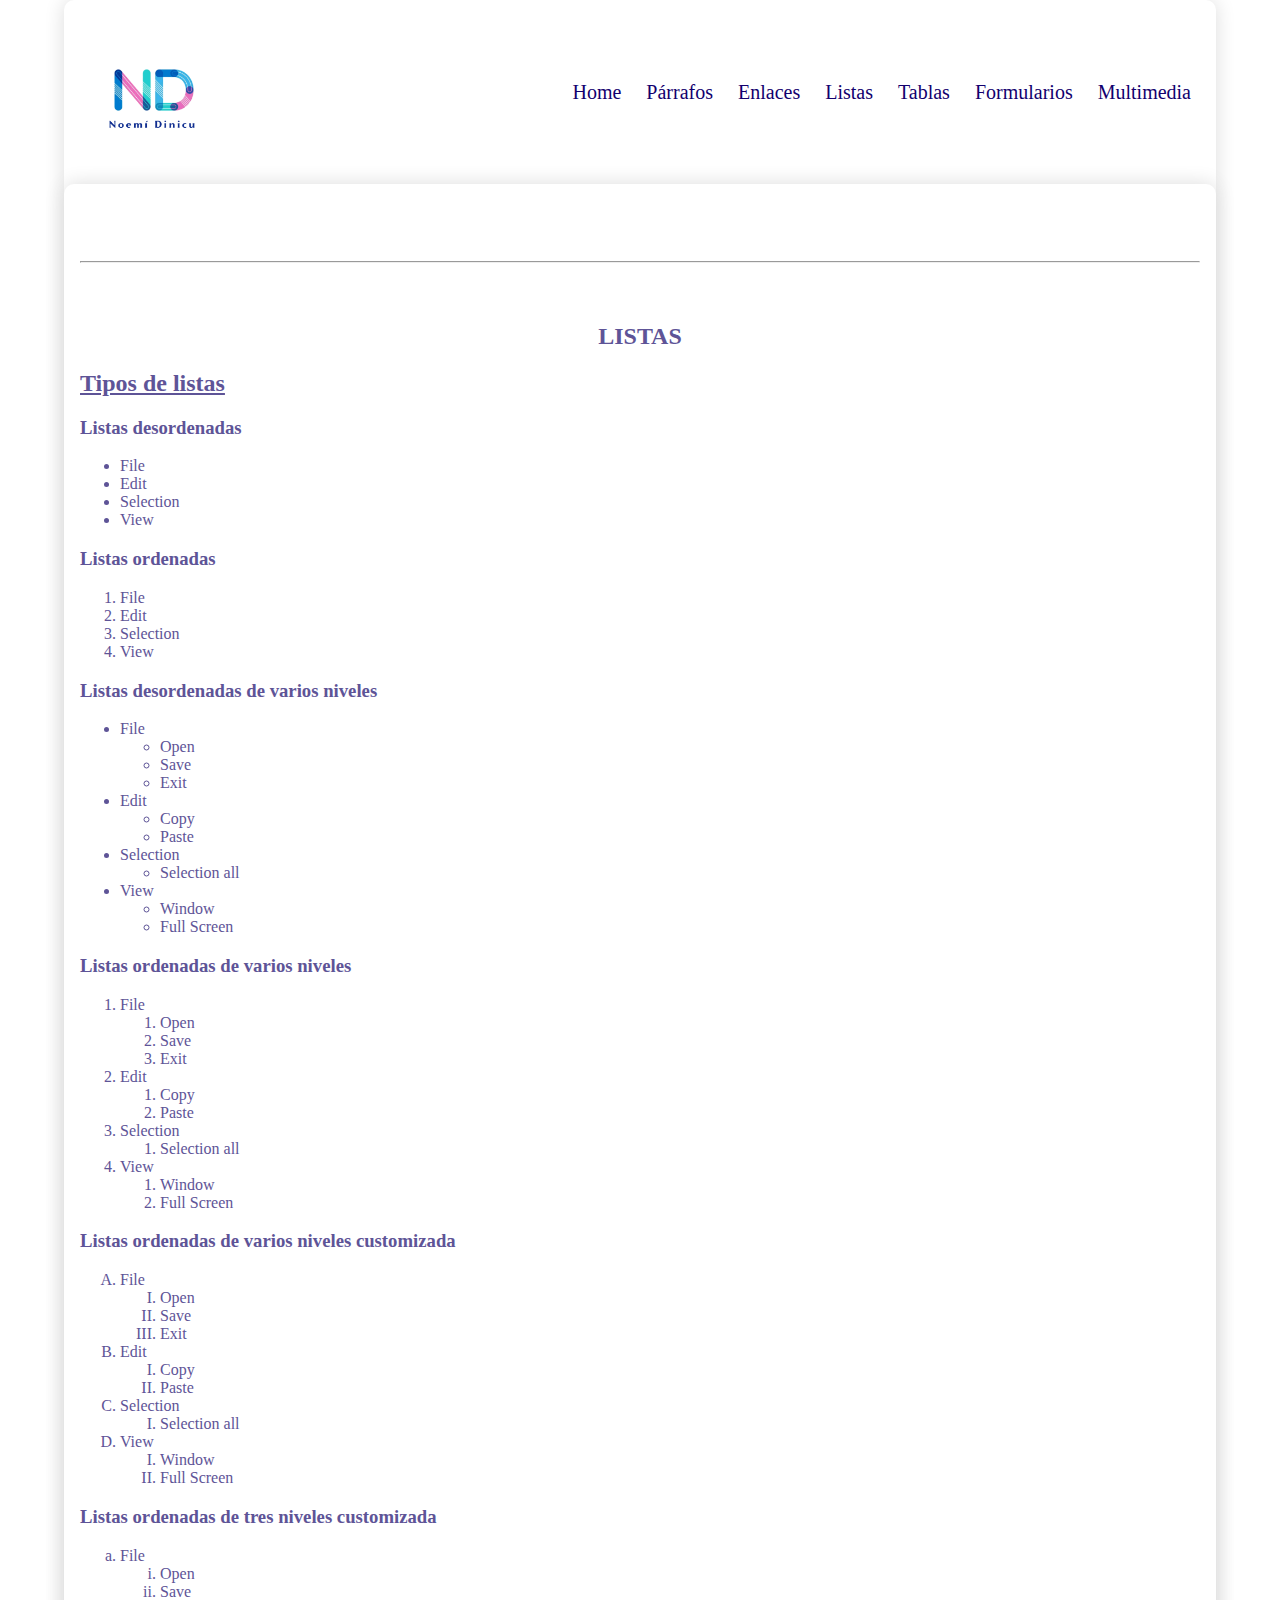
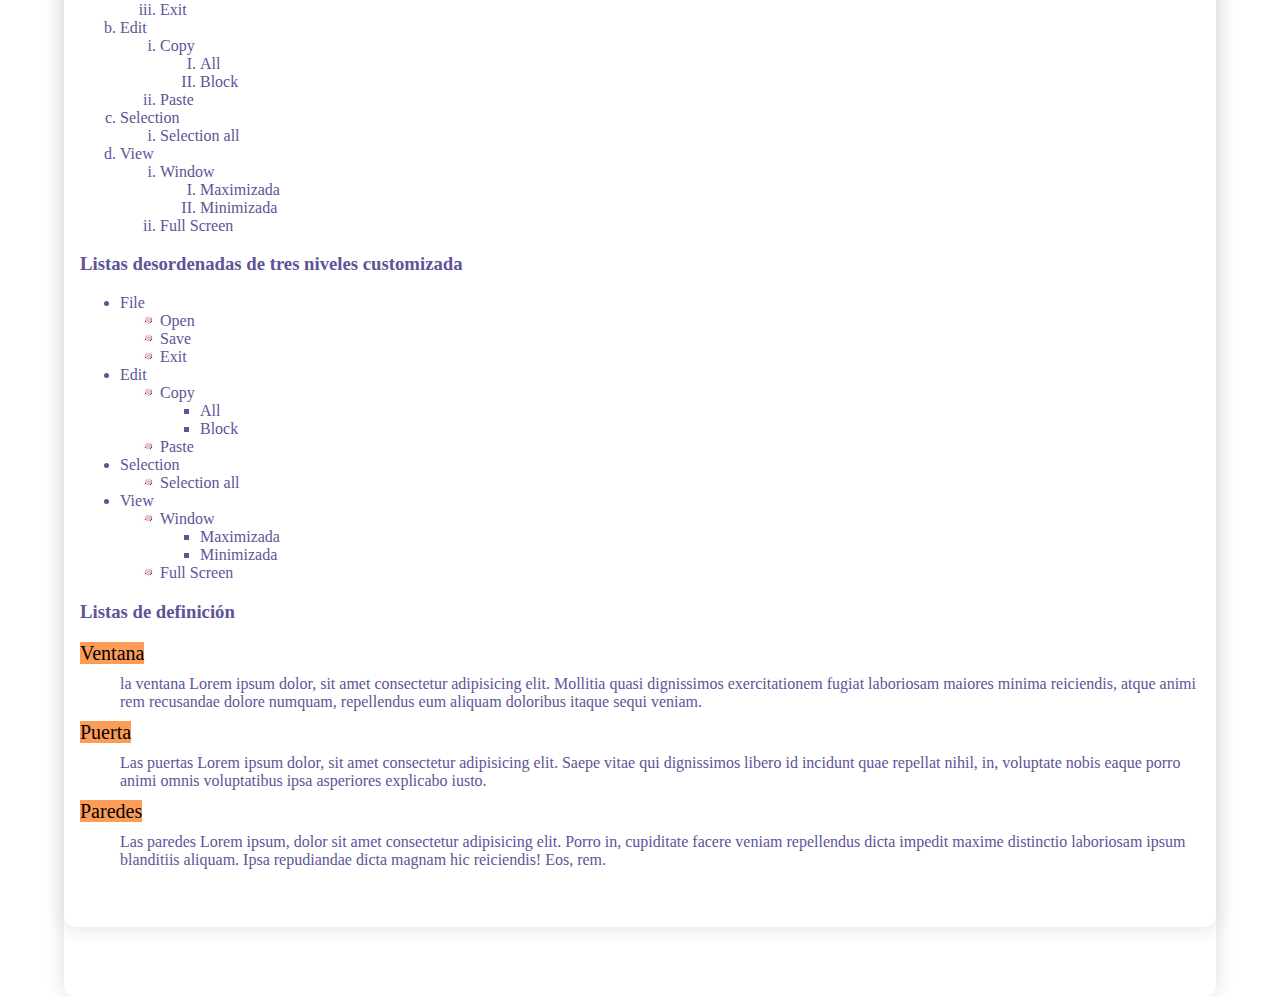
==== listas.html @ ff15ec3a "new file:   css/style.css 	new file:   enlaces.html 	new file:   formularios.html 	new file:   img/N" ====
<!DOCTYPE html>
<html lang="en">

<head>
    <meta charset="UTF-8">
    <meta name="viewport" content="width=device-width, initial-scale=1.0">
    <title>Curso HTML5-CSS3</title>
    <link rel="stylesheet" href="css/style.css">
</head>

<body>
    <div class="container shadow">
        <header>
            <div class="row align-items-center">
                <div class="col-3"><img src="img/ND1transparencia.png" alt="logo" width="150"></div>
                <div class="col-9">
                    <span id="btnmenu" onclick="opendrawer()">&#9776;</span>
                    <nav id="menu">
                        <ul class="text-right">
                            <li>
                                <a href="index.html">
                                    Home
                                </a>
                            </li>
                            <li>
                                <a href="parrafos.html">
                                    Párrafos
                                </a>
                            </li>
                            <li>
                                <a href="enlaces.html">
                                    Enlaces
                                </a>
                            </li>
                            <li>
                                <a href="listas.html">
                                    Listas
                                </a>
                            </li>
                            <li>
                                <a href="tablas.html">
                                    Tablas
                                </a>
                            </li>
                            <li>
                                <a href="formularios.html">
                                    Formularios
                                </a>
                            </li>
                            <li>
                                <a href="multimedia.html">
                                    Multimedia
                                </a>
                            </li>
                        </ul>
                    </nav>
                </div>
            </div>


        </header>
        <main class="shadow">
            <div class="px-3">
                <h1 class="text-center bg-azul-o text-white py-3">HTML5 & CSS3</h1>
            </div>
            <div class="px-3">
                <hr>
            </div>
            <div class="p-3">
                <div id="listas" class="py-3">
                    <h2 class="text-center">LISTAS</h2>
                    <h2 class="text-subr">Tipos de listas</h2>
                    <h3>Listas desordenadas</h3>
                    <ul>
                        <li>File</li>
                        <li>Edit</li>
                        <li>Selection</li>
                        <li>View</li>
                    </ul>
                    <h3>Listas ordenadas</h3>
                    <ol>
                        <li>File</li>
                        <li>Edit</li>
                        <li>Selection</li>
                        <li>View</li>
                    </ol>
                    <h3>Listas desordenadas de varios niveles</h3>
                    <ul>
                        <li>File
                            <ul>
                                <li>Open</li>
                                <li>Save</li>
                                <li>Exit</li>
                            </ul>
                        </li>
                        <li>Edit
                            <ul>
                                <li>Copy</li>
                                <li>Paste</li>
                            </ul>
                        </li>
                        <li>Selection
                            <ul>
                                <li>Selection all</li>
                            </ul>
                        </li>
                        <li>View
                            <ul>
                                <li>Window</li>
                                <li>Full Screen</li>
                            </ul>
                        </li>
                    </ul>
                    <h3>Listas ordenadas de varios niveles</h3>
                    <ol>
                        <li>File
                            <ol>
                                <li>Open</li>
                                <li>Save</li>
                                <li>Exit</li>
                            </ol>
                        </li>
                        <li>Edit
                            <ol>
                                <li>Copy</li>
                                <li>Paste</li>
                            </ol>
                        </li>
                        <li>Selection
                            <ol>
                                <li>Selection all</li>
                            </ol>
                        </li>
                        <li>View
                            <ol>
                                <li>Window</li>
                                <li>Full Screen</li>
                            </ol>
                        </li>
                    </ol>
                    <h3>Listas ordenadas de varios niveles customizada</h3>
                    <div id="listaoc">
                        <ol>
                            <li>File
                                <ol>
                                    <li>Open</li>
                                    <li>Save</li>
                                    <li>Exit</li>
                                </ol>
                            </li>
                            <li>Edit
                                <ol>
                                    <li>Copy</li>
                                    <li>Paste</li>
                                </ol>
                            </li>
                            <li>Selection
                                <ol>
                                    <li>Selection all</li>
                                </ol>
                            </li>
                            <li>View
                                <ol>
                                    <li>Window</li>
                                    <li>Full Screen</li>
                                </ol>
                            </li>
                        </ol>
                    </div>
                    <h3>Listas ordenadas de tres niveles customizada</h3>
                    <div id="listaotc">
                        <ol>
                            <li>File
                                <ol>
                                    <li>Open</li>
                                    <li>Save</li>
                                    <li>Exit</li>
                                </ol>
                            </li>
                            <li>Edit
                                <ol>
                                    <li>Copy
                                        <ol>
                                            <li>All</li>
                                            <li>Block</li>
                                        </ol>
                                    </li>
                                    <li>Paste</li>
                                </ol>
                            </li>
                            <li>Selection
                                <ol>
                                    <li>Selection all</li>
                                </ol>
                            </li>
                            <li>View
                                <ol>
                                    <li>Window
                                        <ol>
                                            <li>Maximizada</li>
                                            <li>Minimizada</li>
                                        </ol>
                                    </li>
                                    <li>Full Screen</li>
                                </ol>
                            </li>
                        </ol>
                    </div>
                    <h3>Listas desordenadas de tres niveles customizada</h3>
                    <div id="listadtc">
                        <ul>
                            <li>File
                                <ul>
                                    <li>Open</li>
                                    <li>Save</li>
                                    <li>Exit</li>
                                </ul>
                            </li>
                            <li>Edit
                                <ul>
                                    <li>Copy
                                        <ul>
                                            <li>All</li>
                                            <li>Block</li>
                                        </ul>
                                    </li>
                                    <li>Paste</li>
                                </ul>
                            </li>
                            <li>Selection
                                <ul>
                                    <li>Selection all</li>
                                </ul>
                            </li>
                            <li>View
                                <ul>
                                    <li>Window
                                        <ul>
                                            <li>Maximizada</li>
                                            <li>Minimizada</li>
                                        </ul>
                                    </li>
                                    <li>Full Screen</li>
                                </ul>
                            </li>
                        </ul>
                    </div>
                    <h3>Listas de definición</h3>
                    <dl>
                        <dt>Ventana</dt>
                        <dd>la ventana Lorem ipsum dolor, sit amet consectetur adipisicing elit. Mollitia quasi
                            dignissimos exercitationem fugiat laboriosam maiores minima reiciendis, atque animi rem
                            recusandae dolore numquam, repellendus eum aliquam doloribus itaque sequi veniam.</dd>
                        <dt>Puerta</dt>
                        <dd>Las puertas Lorem ipsum dolor, sit amet consectetur adipisicing elit. Saepe vitae qui
                            dignissimos libero id incidunt quae repellat nihil, in, voluptate nobis eaque porro animi
                            omnis voluptatibus ipsa asperiores explicabo iusto.</dd>
                        <dt>Paredes</dt>
                        <dd>Las paredes Lorem ipsum, dolor sit amet consectetur adipisicing elit. Porro in,
                            cupiditate facere veniam repellendus dicta impedit maxime distinctio laboriosam ipsum
                            blanditiis aliquam. Ipsa repudiandae dicta magnam hic reiciendis! Eos, rem.</dd>
                    </dl>
                </div>
            </div>

        </main>
        <footer>
            <h1 class="bg-azul-o text-center text-white py-3">&copy; Paco Pulido</h1>
        </footer>
    </div>
    <script>
        function opendrawer() {
            document.getElementById('menu').style.display = 'block';
            document.getElementById('menu').style.witdh = '100%';
        }
    </script>
</body>

</html>
---- css/style.css ----
body {
    margin: 0;
}

* {
    box-sizing: border-box;
    color: rgb(94, 84, 151);
}

/* For desktop: */
.container {
    width: 90%;
    margin: 0 auto;
}
/* For mobile: */
@media screen and (max-width: 1000px) {
    .container {
        width: 100%;
    }
}
/* For desktop: */
.row {
    display: flex;
    justify-content: space-between;
    align-items: center;
}
/* For mobile: */
@media screen and (max-width: 1000px) {
    .row {
        flex-wrap: wrap;
    }
}

.justify-content-between {
    justify-content: space-between;
}

.align-items-center {
    align-items: center;
}

/* For desktop: */
.col-1 {
    width: 8.33%;
}

.col-2 {
    width: 16.66%;
}

.col-3 {
    width: 25%;
}

.col-4 {
    width: 33.33%;
}

.col-5 {
    width: 41.66%;
}

.col-6 {
    width: 50%;
}

.col-7 {
    width: 58.33%;
}

.col-8 {
    width: 66.66%;
}

.col-9 {
    width: 75%;
}

.col-10 {
    width: 83.33%;
}

.col-11 {
    width: 91.66%;
}

.col-12 {
    width: 100%;
}

/* For mobile: */
@media only screen and (max-width: 1000px) {
    [class*="col-"] {
        width: 100%;
    }
}

/* For desktop: */
[class*="col-"] {
    padding: 15px;
}

.shadow {
    box-shadow: 0 0 20px gainsboro;
    border-radius: 10px;
}
nav ul{
    padding: 0;
    margin: 0;
    list-style-type: none;
}

nav li {
    display: inline;
    padding: 10px;
    font-size: 20px;
}
/* For mobile: */
@media screen and (max-width: 1000px) {
    nav li {
        display: flex;
        justify-content: center;
        font-size: 30px;
    }
    nav ul {
        background-color: rgb(243, 251, 254);
    }
}

nav li a {
    color: rgb(18, 0, 110);
}

nav li:hover {
    background-color:  rgb(225, 245, 253);
}

.text-right{
    text-align: right;
}
.img-center{
    image-orientation: from-image;
}

a {
    text-decoration: none;
}
.text-center {
    text-align: center;
}
.py-3 {
    padding: 16px 0;
}
.px-3 {
    padding: 0 16px;
}
.p-3 {
    padding: 16px;
}

.bg-rosa {
    background-color: rgb(217, 38, 175);
}

.bg-azul-d{
    background-color: rgb(84, 201, 201)
}

.bg-azul-c {
    background-color: rgb(240, 249, 252);
}
.bg-verde {
    background-color: rgb(74, 221, 126);
}
.text-white {
    color: white;
}
.text-red {
    color: red;
    background-color: rgb(47, 31, 114);
}
footer h1 {
    border-bottom-left-radius: 10px;
}
footer h1 {
    border-bottom-right-radius: 10px;
}

h1 {
    margin: 0;
}

#btnmenu {
    font-size: 40px;
    display: none;
}
/* For mobile: */
@media screen and (max-width: 1000px) {
    #btnmenu {
        display: inline;
    }
    #menu{
        display: none;
    }
}
@media screen and (max-width: 1600px) and (min-width: 1000px)  {
    #menu{
        display: block;
    }
}
.text-subr {
    text-decoration: underline;
}
#listaoc ol {
    list-style-type: upper-alpha;
}
#listaoc ol ol {
    list-style-type: upper-roman;
}
#listaotc ol {
    list-style-type: lower-alpha;
}
#listaotc ol ol {
    list-style-type: lower-roman;
}
#listaotc ol ol ol {
    list-style-type: upper-roman;
}
#listadtc ul ul {
    list-style-image: url(../img/corazon.jpg);
}
#listadtc ul ul ul{
    list-style-image: none;
    list-style-type: square;
}
dt {
    background-color:  rgb(253, 156, 87);
    color: rgb(0, 0, 0);
    font-size: 20px;
    display: inline;
}
dd {
    padding: 10px 0;
}
table.tcenter {
    width: 60%;
    margin: 0 auto;
}
table.tcenter th{
    background-color: rgb(2, 2, 63);
    color: white;
    font-size: 22px;
}
table.tcenter td{
    padding: 6px;
    font-size: 18px;
}
table.tstriped tr:nth-child(odd){
    background-color: rgb(60, 232, 215);  
}
table.tstriped tr:nth-child(even){
    background-color: rgb(224, 96, 141);  
}
table.tborder, table.tborder td {
    border: solid 1px gray;
}

table.horario {
    font-size: 20px;
    width: 70%;
    margin: 0 auto;
    text-align: center;
}
table.horario td {
    color: black;
}
table.horario th {
    background-color: #f0f0f0;
    color: #008080;
}
table.horario th.grupo {
    font-size: 26px;
    font-style: italic;
}
.fol {
    background-color: #f0f0c8;
}
.ende {
    background-color: #b4b36e;
}
.lm {
    background-color: #f7cac9;
}
.prog {
    background-color: #b37b7a;
}
.sisi {
    background-color: #a5da9c;
}
.ing {
    background-color: #77b3eb;
}
.bd {
    background-color: #d2d2fb;
}
.fol {
    background-color: #8081bb;
}
form.form-ingreso {
    width: 50%;
    float: left;
    padding: 0 40px;
}
form.form-registro {
    width: 50%;
    float: right;
    padding: 0 40px;
}
form.form-login fieldset{
    width: 60%;
}
form.form-html5 {
    width: 40%;
    margin: 0 auto;
}

form.form-html5 fieldset {
    padding: 0 30px;
    background-color: #e2fafa;
}
form.form-html5 legend {
    background-color: rgb(201, 111, 111);
    color: white;
    padding: 8px;
    font-size: 20px;
}
form.form-html5 label {
    
    color: black;
}
.cb {
    clear: both;
}
.btn {
    border: 0;
    padding: 8px 20px;
    border-radius: 6px;
    font-size: 15px;
}
.btn-red {
    background-color: rgb(78, 6, 6);
    color: white;
}
.btn-blue {
    background-color: rgb(46, 12, 126);
    color: white;
}

.video-100{
    width: 100%;
}
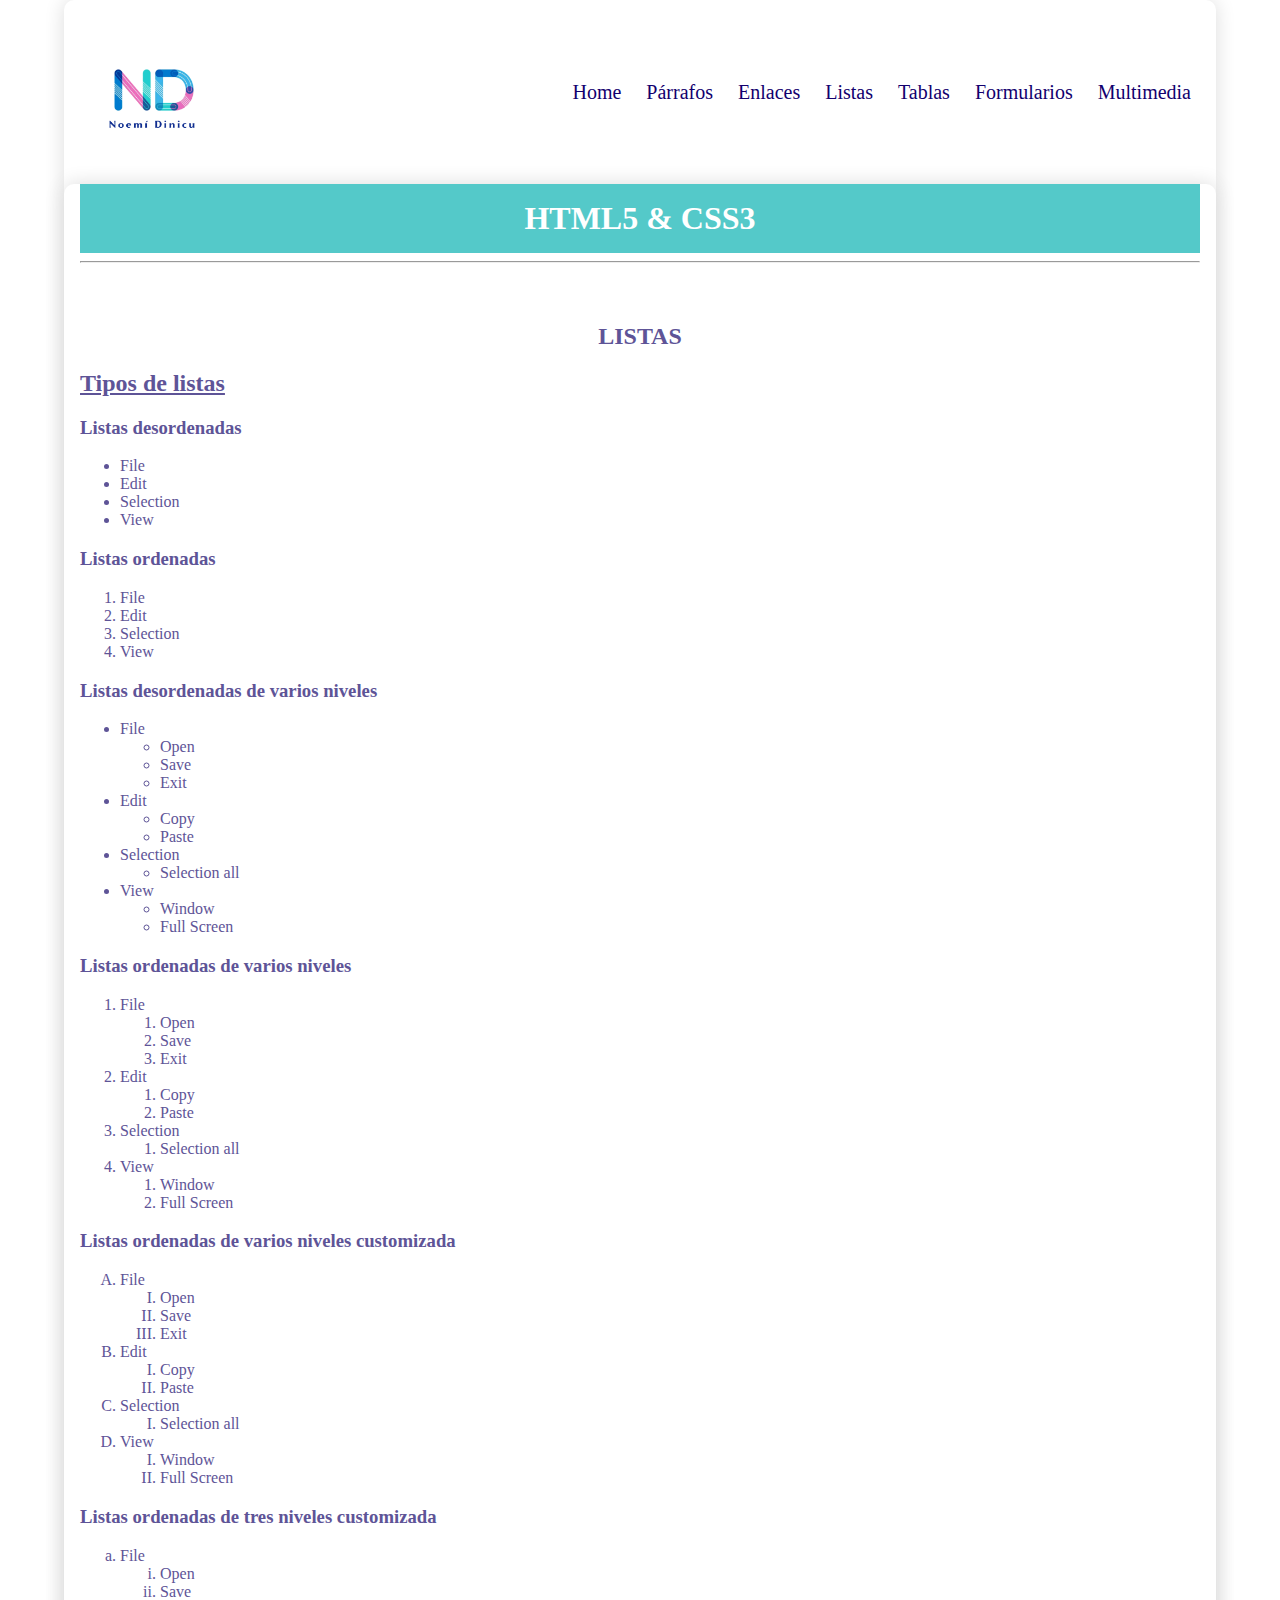
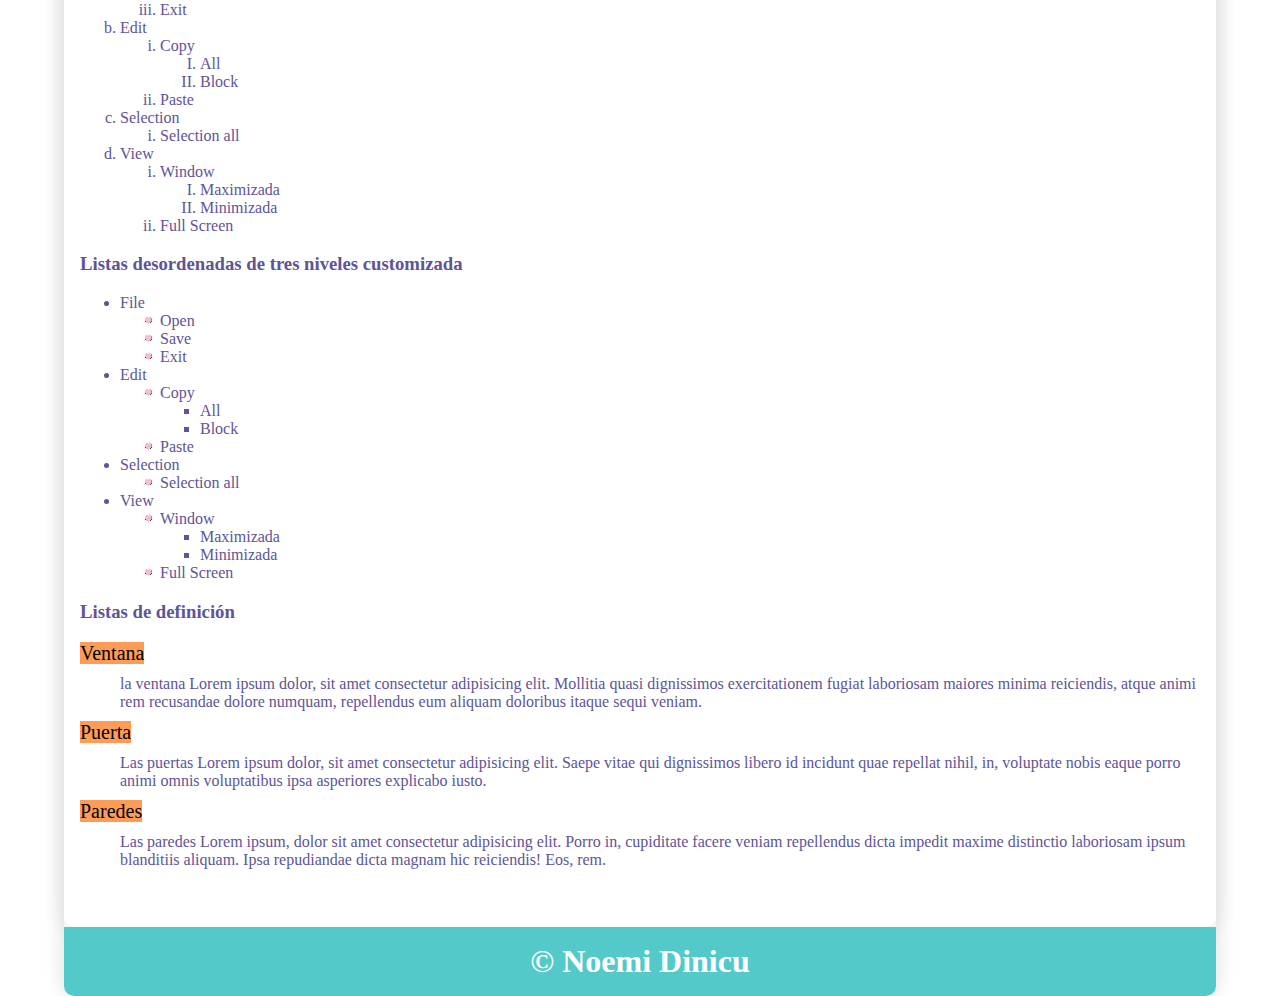
==== commit d724d71d: "update1" ====
--- a/listas.html
+++ b/listas.html
@@ -265,7 +265,7 @@
 
         </main>
         <footer>
-            <h1 class="bg-azul-o text-center text-white py-3">&copy; Paco Pulido</h1>
+            <h1 class="bg-azul-o text-center text-white py-3">&copy; Noemi Dinicu</h1>
         </footer>
     </div>
     <script>
--- a/css/style.css
+++ b/css/style.css
@@ -162,7 +162,7 @@
     background-color: rgb(217, 38, 175);
 }
 
-.bg-azul-d{
+.bg-azul-o{
     background-color: rgb(84, 201, 201)
 }
 
